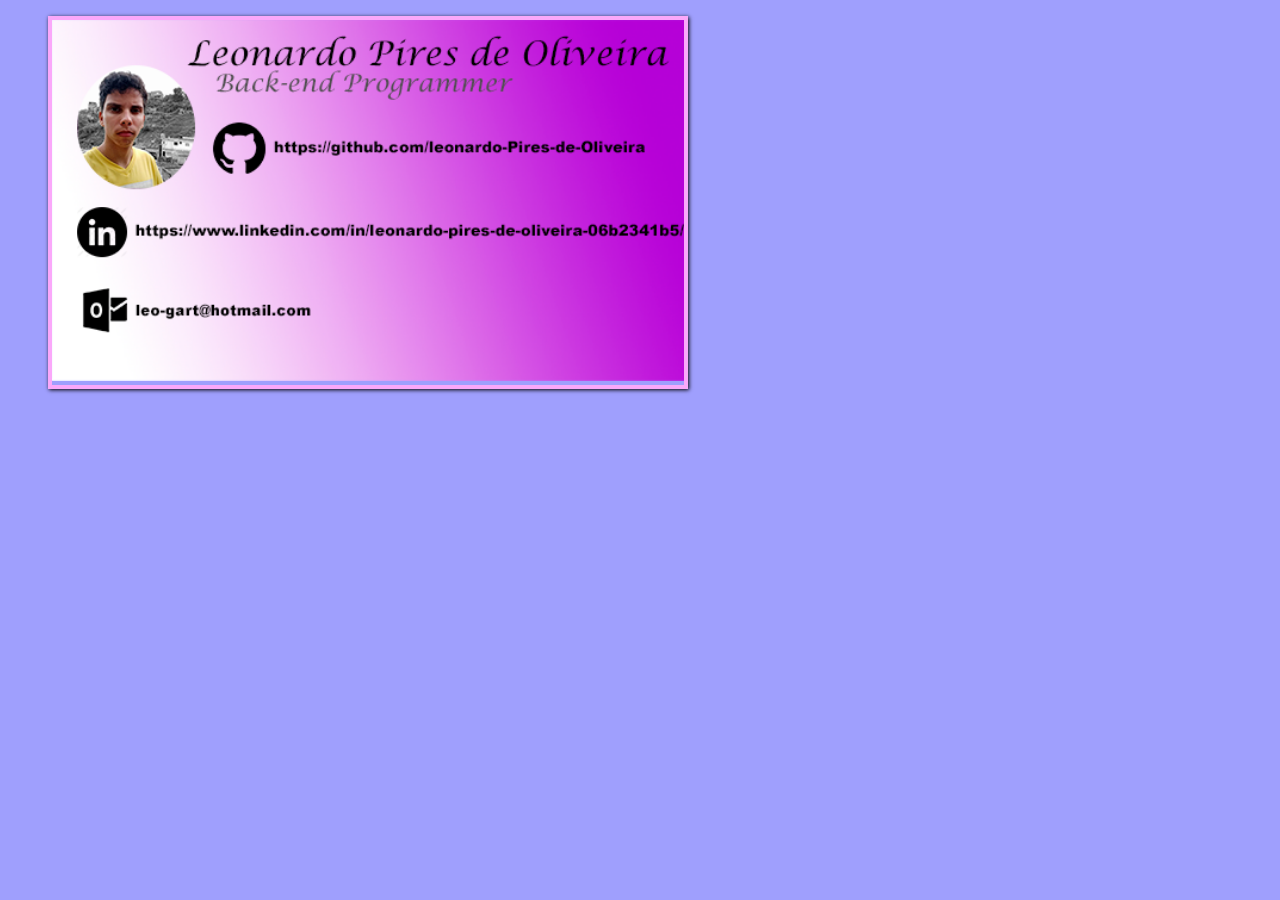
==== curriculo.html @ 5979719b "new pages in my website" ====
<!DOCTYPE html>
<html lang="pt-br">
<head>
    <meta charset="UTF-8">
    <meta name="viewport" content="width=device-width, initial-scale=1.0">
    <title>Document</title>
    <link rel="stylesheet" href="estilos/style.css">
</head>
<body>
    <a href="curriculo.html" target="_blank" rel="author"><figure class = curriculo>
        <img src="imagens/Assinatura.png" alt="assinatura">
        <figcaption>
            <p class=follow>Clique na imagem para acessar meu currículo.</p>
        </figcaption>
</figure></a>
    
</body>
</html>
---- estilos/style.css ----
* {
    font-family: Arial, Helvetica, sans-serif;
    font-size: 16px;
}

/* principal */
body{
    background-color:#9f9ffd;
}

main{
    background-image: linear-gradient(to right, grey, white)/** blanchedalmond**/;
    width: 1000px;
    margin: auto;
    padding: 10px;
    box-shadow: 3px 3px 5px rgba(0, 0, 0, 0.473);
}

h1{  
    font-size: 2em;
    color: rgb(58,0,112);
}

.index{
    text-align: center;
    font-size: 1.5em;
    color: rgb(71, 2, 136);
}

/* Menu horizontal*/
.menu{
    display: inline-block;
    transform: translateX(+50%);
    margin: 0; 
    padding: 0;
    list-style:none;
    border:1px solid #c0c0c0;
    }

.menu li{
    position:relative;
    float:left;
    border-right:1px solid #c0c0c0;
    }

.menu li a{
    color:#333;
    text-decoration:none;
    padding:5px 10px;
    display:block;
    }

.menu li a:hover{
    background:#333;
    color:#fff;
    -moz-box-shadow:0 3px 10px 0 #CCC;
    -webkit-box-shadow:0 3px 10px 0 #ccc;
    text-shadow:0px 0px 5px #fff;
    }
.menu li  ul{
    position:absolute;
    top:25px;
    left:0;
    background-color:#fff;
    display:none;
    }

/* imagem para o currículo */
figure.curriculo {
    width: 50%;
    height: 50%;
    position: relative;
    border: 4px solid rgb(250, 168, 250);
    box-shadow: 1px 1px 4px black;
}

figure.curriculo img{
    width: 100%;
    height: 100%;
    margin: auto;
    vertical-align: left; 
    display: flexbox;
}

figure.curriculo figcaption {
    opacity: 0;
    position: absolute;
    top: 0px;
    background-color: rgba(0, 0, 0, 0.4);
    color: white;
    width: 100%;
    height: 100%;
    padding: 10px;
    box-sizing: border-box;
    transition: opacity 1s;
}

figure.curriculo:hover figcaption {
    opacity: 1;
}
.follow{
    vertical-align: left; 
    color: blue;
}

/* links */
a{
    text-decoration: none;
    font-weight: bold;
    color: rgb(58,0,112);
}

a:hover{
    text-decoration: underline;
    color: rgb(26, 26, 255);
}
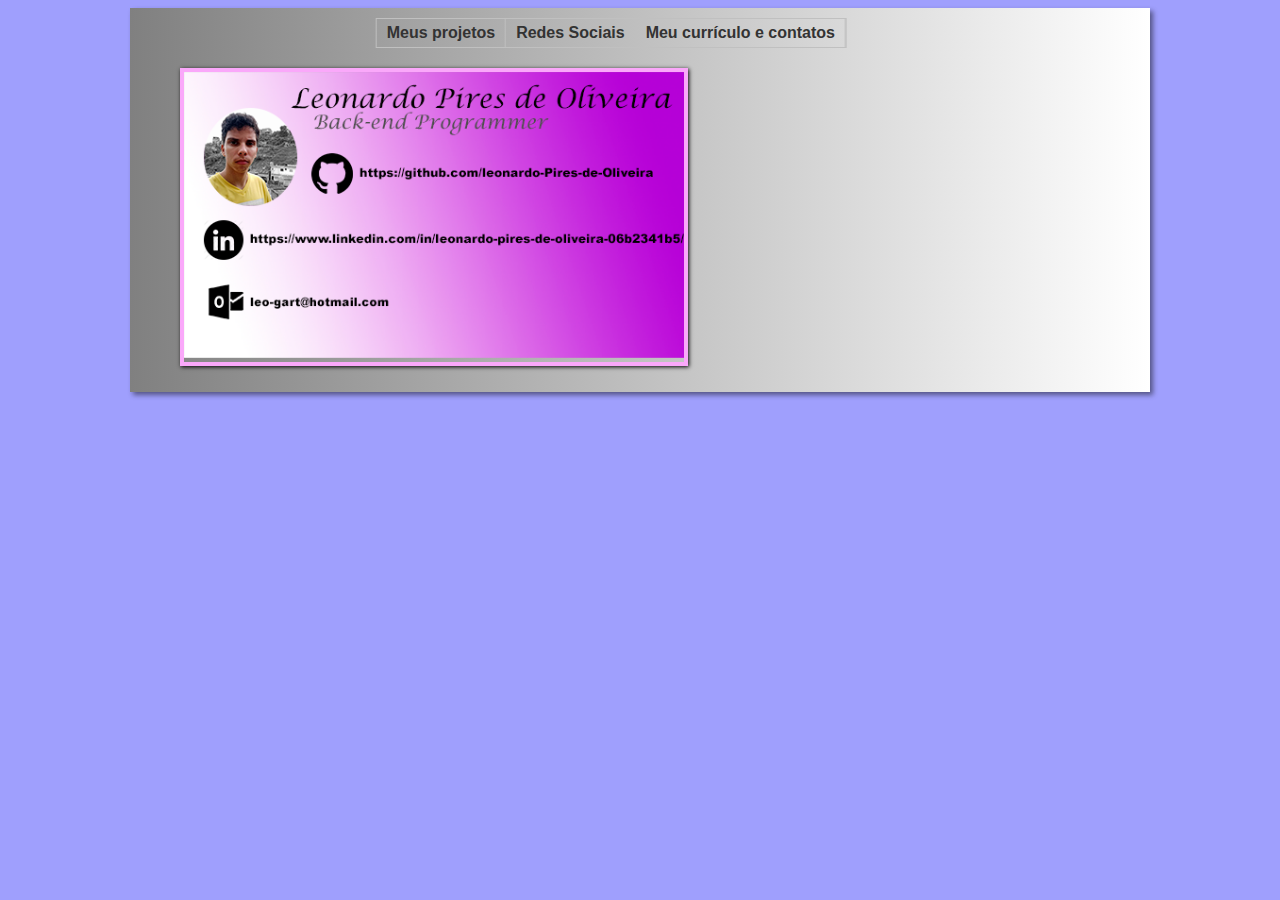
==== commit 801e5586: "update design in site" ====
--- a/curriculo.html
+++ b/curriculo.html
@@ -7,12 +7,20 @@
     <link rel="stylesheet" href="estilos/style.css">
 </head>
 <body>
+    <main>
+    <header>
+        <ul class="menu">
+            <li><a href="index.html" target="_self" rel="next">Meus projetos</a></li>
+            <li><a href="redes.html" target="_self" rel="next">Redes Sociais</a></li>
+            <li><a href="curriculo.html" target="_self" rel="next">Meu currículo e contatos</a></li>
+        </ul>
+    </header>
     <a href="curriculo.html" target="_blank" rel="author"><figure class = curriculo>
         <img src="imagens/Assinatura.png" alt="assinatura">
         <figcaption>
             <p class=follow>Clique na imagem para acessar meu currículo.</p>
         </figcaption>
-</figure></a>
-    
+    </figure></a>
+    </main>
 </body>
 </html>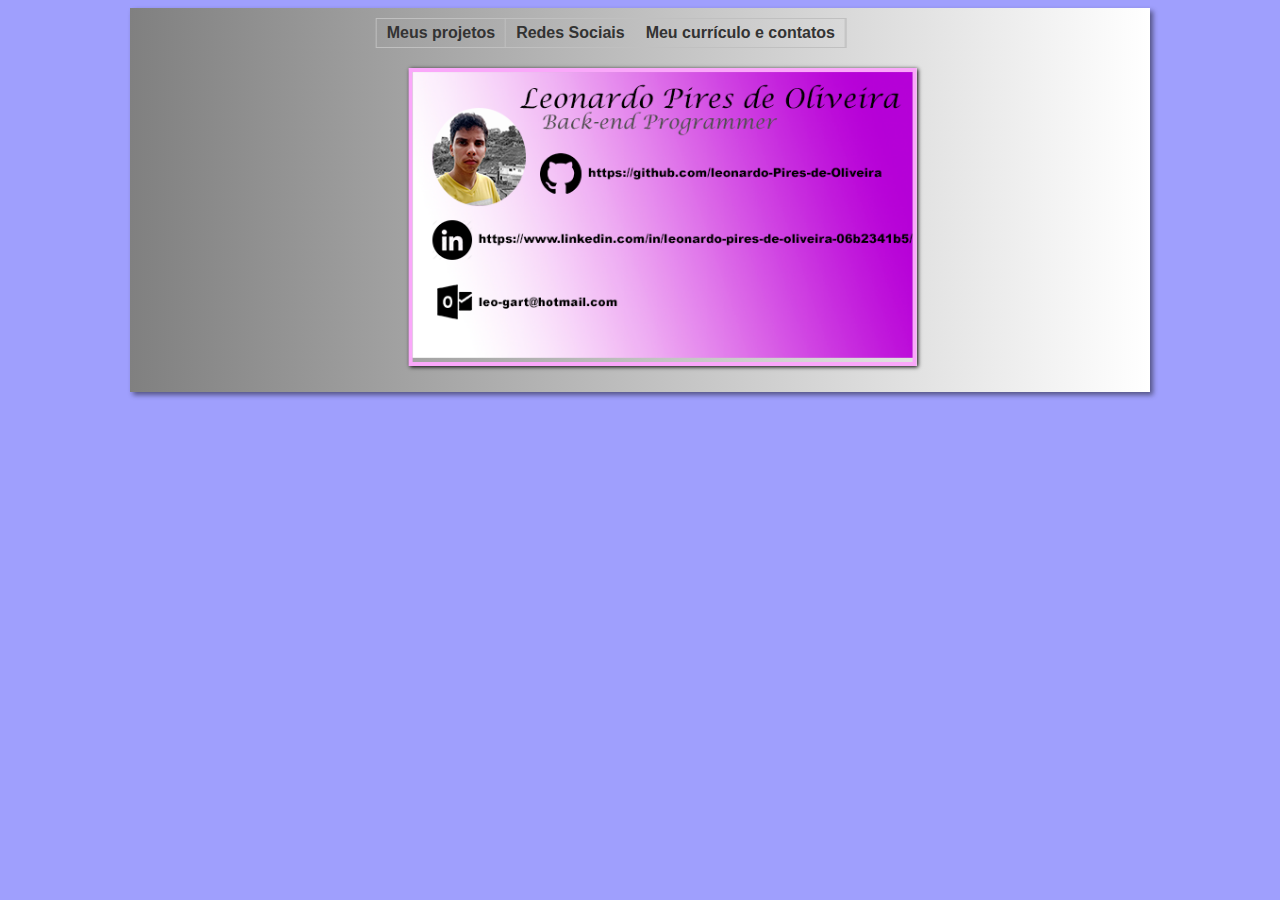
==== commit bafd3980: "update titles" ====
--- a/curriculo.html
+++ b/curriculo.html
@@ -3,7 +3,7 @@
 <head>
     <meta charset="UTF-8">
     <meta name="viewport" content="width=device-width, initial-scale=1.0">
-    <title>Document</title>
+    <title>Currículo e Contatos</title>
     <link rel="stylesheet" href="estilos/style.css">
 </head>
 <body>
--- a/estilos/style.css
+++ b/estilos/style.css
@@ -67,6 +67,7 @@
 
 /* imagem para o currículo */
 figure.curriculo {
+    transform: translateX(+45%);
     width: 50%;
     height: 50%;
     position: relative;
@@ -113,4 +114,50 @@
 a:hover{
     text-decoration: underline;
     color: rgb(26, 26, 255);
-}+}
+
+/* página redes */
+.redes{
+    display: table;
+    margin: 0 auto;
+}
+
+.linhaVertical{
+    display: block;
+    width: 1px;
+    background-color: black; 
+    height: 100%; 
+    float: inline-end; 
+  }
+
+  .here:after {
+    content:"";
+    position: absolute;
+    z-index: -1;
+    top: 0;
+    bottom: 0;
+    left: 50%;
+    border-left: 2px dotted #ff0000;
+    transform: translate(-50%);
+}
+
+div {
+    margin: 10px auto;
+    width: 60%;
+    height: 100px;
+    border: 1px solid #333;
+    position:relative;
+    text-align:center
+}
+
+  /*hr {
+    width:1;
+    height: 500;
+    display: block;
+    height: 1px;
+    border: 0;
+    border-top: 1px solid #ccc;
+    margin: 1em 0;
+    padding: 0;
+}*/
+    
